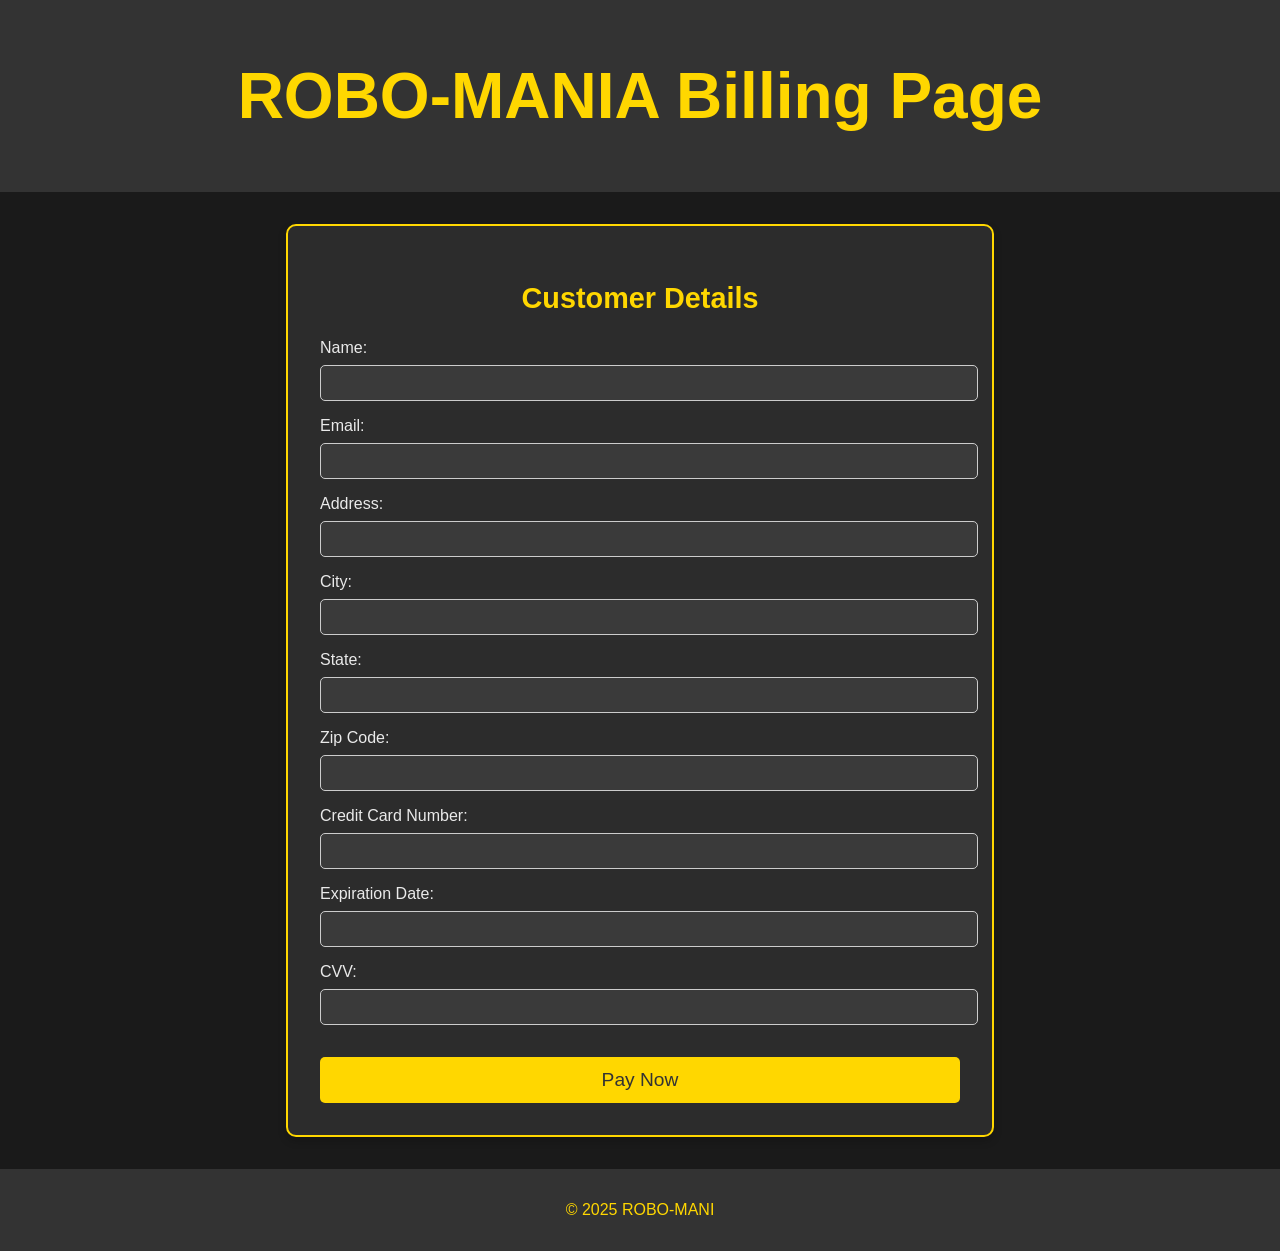
==== ROBO-MANIA/checkout.html @ 52efe332 "Add files via upload" ====
<!DOCTYPE html>
<html lang="en">
<head>
  <meta charset="UTF-8">
  <meta name="viewport" content="width=device-width, initial-scale=1.0">
  <title>ROBO-MANIA Billing Page</title>
  <link rel="stylesheet" href="checkstyle.css">
</head>
<body>
  <header>
    <h1>ROBO-MANIA Billing Page</h1>
  </header>
  <main>
    <section class="billing-form">
      <h2>Customer Details</h2>
      <form action="#">
        <label for="name">Name:</label>
        <input type="text" id="name" name="name" required>
        
        <label for="email">Email:</label>
        <input type="email" id="email" name="email" required>
        
        <label for="address">Address:</label>
        <input type="text" id="address" name="address" required>
        
        <label for="city">City:</label>
        <input type="text" id="city" name="city" required>
        
        <label for="state">State:</label>
        <input type="text" id="state" name="state" required>
        
        <label for="zip">Zip Code:</label>
        <input type="text" id="zip" name="zip" required>
        
        <label for="card">Credit Card Number:</label>
        <input type="text" id="card" name="card" required>
        
        <label for="expdate">Expiration Date:</label>
        <input type="text" id="expdate" name="expdate" required>
        
        <label for="cvv">CVV:</label>
        <input type="text" id="cvv" name="cvv" required>
        
        <button type="submit" class="pay-now">Pay Now</button>
      </form>
    </section>
  </main>
  <footer>
    <p>&copy; 2025 ROBO-MANI</p>
  </footer>
</body>
</html>
---- ROBO-MANIA/checkstyle.css ----
body {
    font-family: 'Roboto', sans-serif;
    margin: 0;
    padding: 0;
    background-color: #1a1a1a;
    color: #eaeaea;
  }
  
  header {
    background-color: #333;
    color: #ffd700;
    padding: 1rem 0;
    text-align: center;
    font-size: 2rem;
  }
  
  main {
    display: flex;
    justify-content: center;
    align-items: center;
    padding: 2rem 0;
    min-height: calc(100vh - 150px); /* Adjust height to prevent footer overlap */
  }
  
  .billing-form {
    background-color: #2c2c2c;
    border: 2px solid #ffd700;
    border-radius: 10px;
    padding: 2rem;
    width: 50%;
    box-shadow: 0 4px 8px rgba(0,0,0,0.2);
    transition: transform 0.3s, box-shadow 0.3s;
  }
  
  .billing-form h2 {
    text-align: center;
    margin-bottom: 1.5rem;
    font-size: 1.8rem;
    color: #ffd700;
  }
  
  label {
    display: block;
    margin-bottom: 0.5rem;
  }
  
  input[type="text"],
  input[type="email"] {
    width: 100%;
    padding: 0.5rem;
    margin-bottom: 1rem;
    border: 1px solid #ccc;
    border-radius: 5px;
    background-color: #3a3a3a;
    color: #ffd700;
    font-size: 1rem;
  }
  
  input[type="text"]:focus,
  input[type="email"]:focus {
    outline: none;
    border-color: #ffd700;
  }
  
  .pay-now {
    display: block;
    width: 100%;
    padding: 0.75rem;
    margin-top: 1rem;
    background-color: #ffd700;
    color: #333;
    border: none;
    border-radius: 5px;
    cursor: pointer;
    font-size: 1.2rem;
    transition: background-color 0.3s, transform 0.3s;
  }
  
  .pay-now:hover {
    background-color: #ffcc00;
    transform: scale(1.05);
  }
  
  .billing-form:hover {
    box-shadow: 0 6px 12px rgba(0,0,0,0.3);
  }
  
  footer {
    text-align: center;
    padding: 1rem 0;
    background-color: #333;
    color: #ffd700;
    position: static; /* Change to static to avoid overlap */
  }
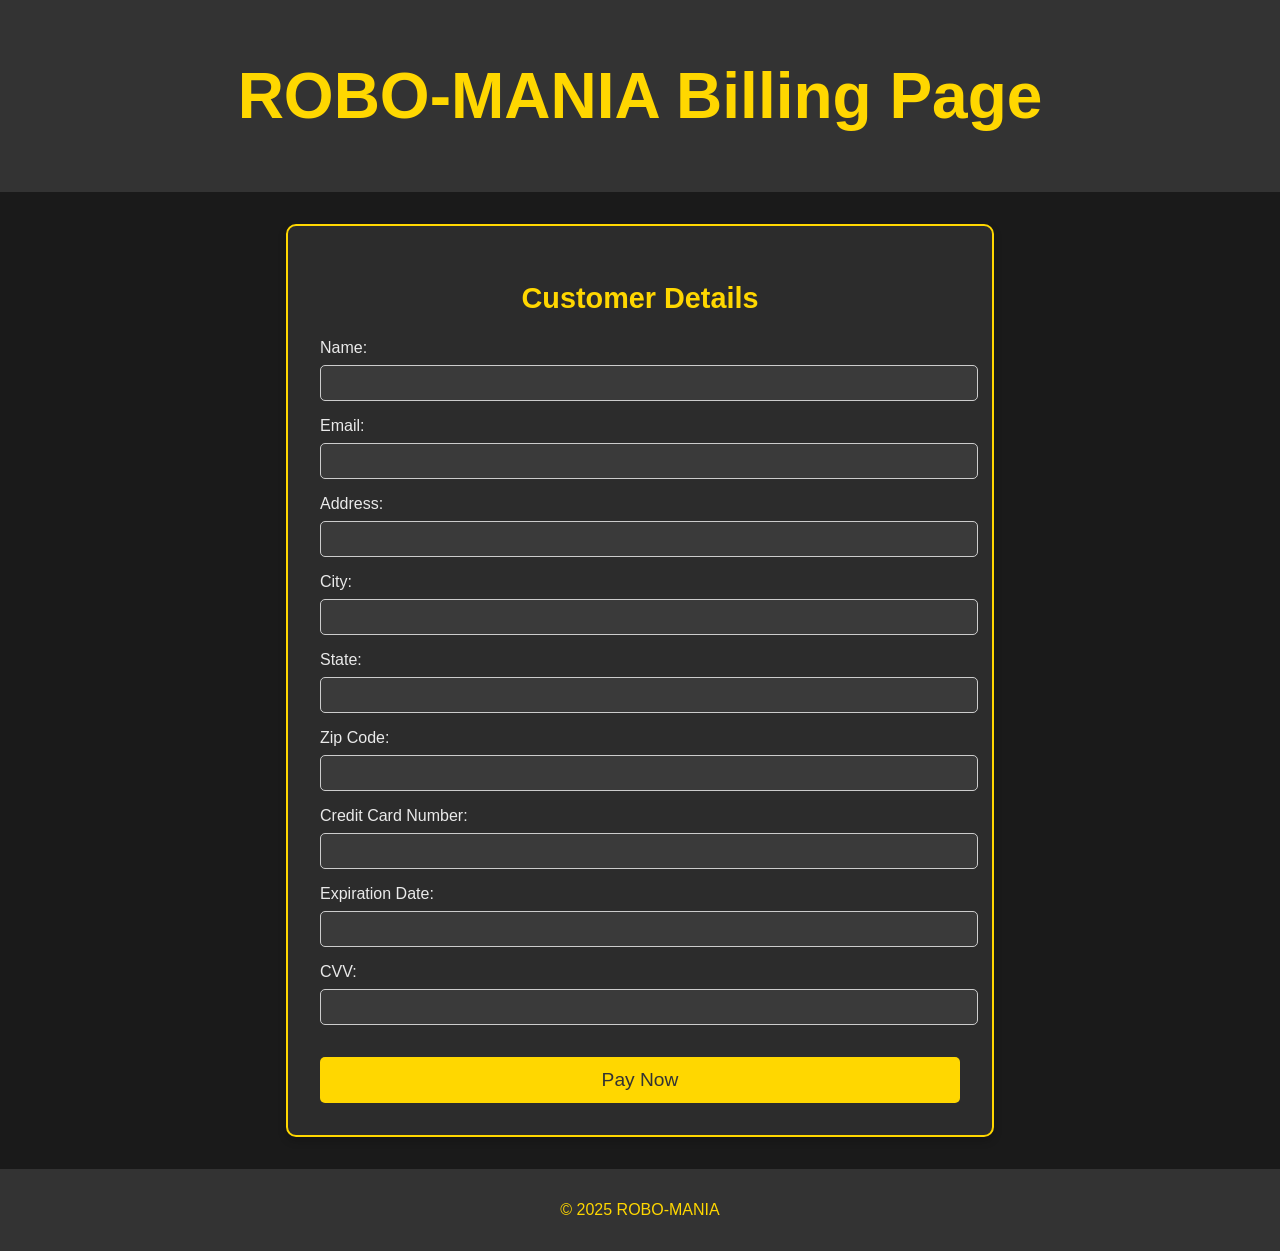
==== commit 19cb1015: "checkout changes" ====
--- a/ROBO-MANIA/checkout.html
+++ b/ROBO-MANIA/checkout.html
@@ -46,7 +46,7 @@
     </section>
   </main>
   <footer>
-    <p>&copy; 2025 ROBO-MANI</p>
+    <p>&copy; 2025 ROBO-MANIA</p>
   </footer>
 </body>
 </html>
--- a/ROBO-MANIA/checkstyle.css
+++ b/ROBO-MANIA/checkstyle.css
@@ -19,7 +19,7 @@
     justify-content: center;
     align-items: center;
     padding: 2rem 0;
-    min-height: calc(100vh - 150px); /* Adjust height to prevent footer overlap */
+    min-height: calc(100vh - 150px); 
   }
   
   .billing-form {
@@ -90,6 +90,6 @@
     padding: 1rem 0;
     background-color: #333;
     color: #ffd700;
-    position: static; /* Change to static to avoid overlap */
+    position: static; 
   }
   
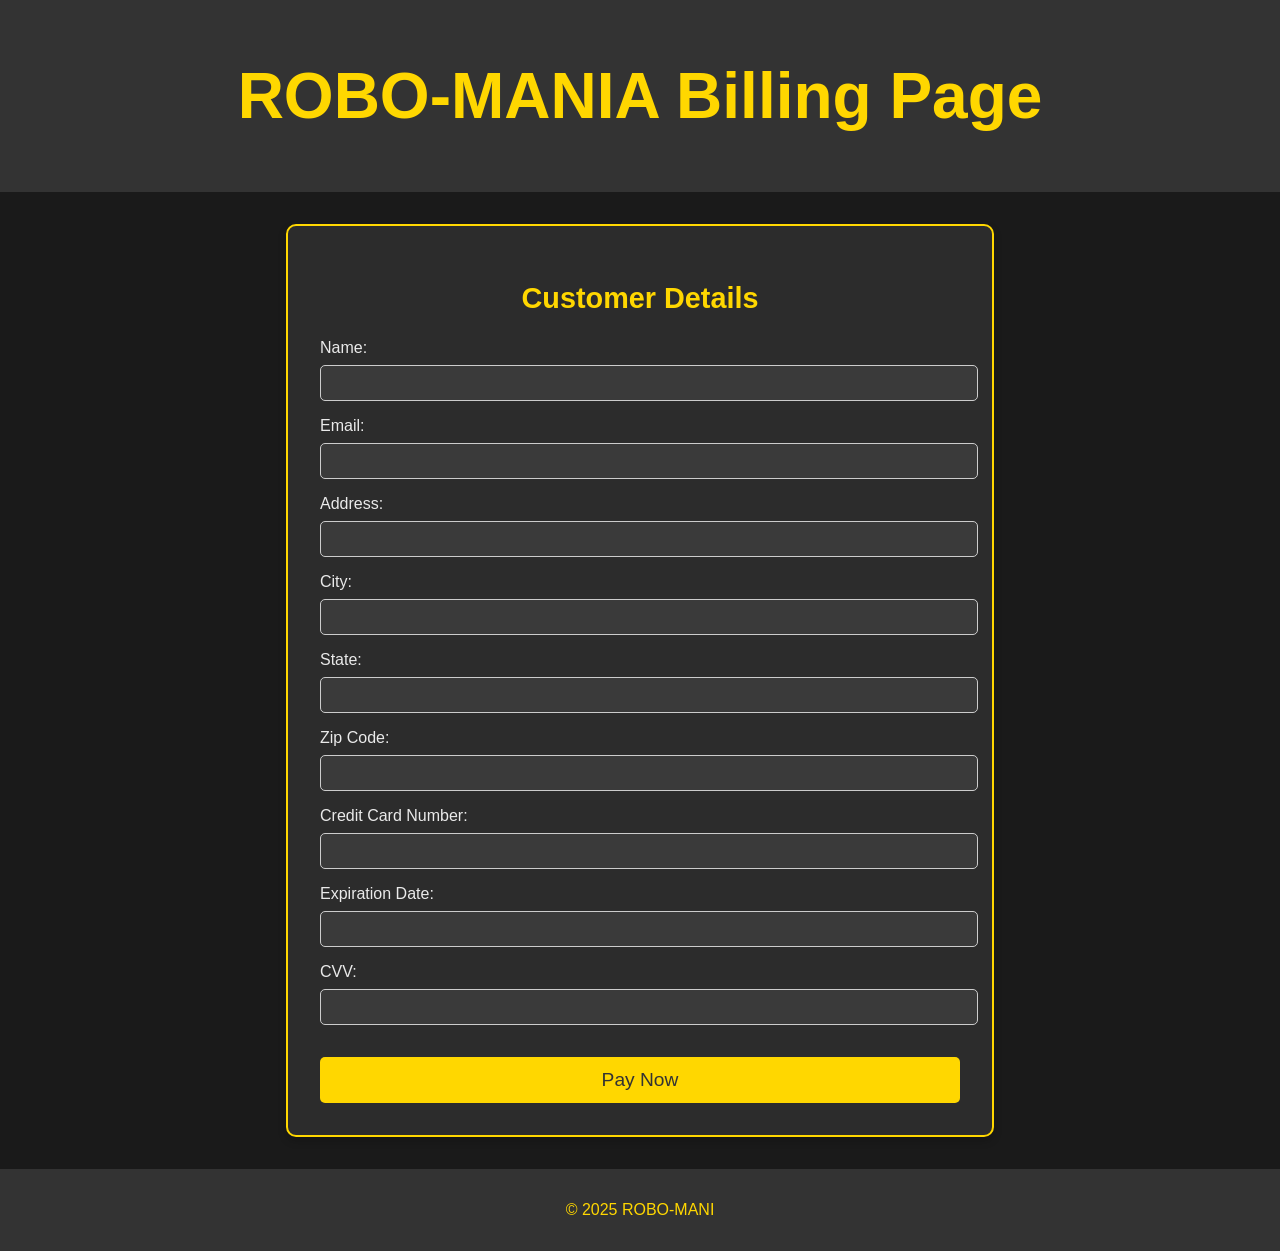
==== commit d5adaf12: "Add files via upload" ====
--- a/ROBO-MANIA/checkout.html
+++ b/ROBO-MANIA/checkout.html
@@ -46,7 +46,7 @@
     </section>
   </main>
   <footer>
-    <p>&copy; 2025 ROBO-MANIA</p>
+    <p>&copy; 2025 ROBO-MANI</p>
   </footer>
 </body>
 </html>
--- a/ROBO-MANIA/checkstyle.css
+++ b/ROBO-MANIA/checkstyle.css
@@ -19,7 +19,7 @@
     justify-content: center;
     align-items: center;
     padding: 2rem 0;
-    min-height: calc(100vh - 150px); 
+    min-height: calc(100vh - 150px); /* Adjust height to prevent footer overlap */
   }
   
   .billing-form {
@@ -90,6 +90,6 @@
     padding: 1rem 0;
     background-color: #333;
     color: #ffd700;
-    position: static; 
+    position: static; /* Change to static to avoid overlap */
   }
   
